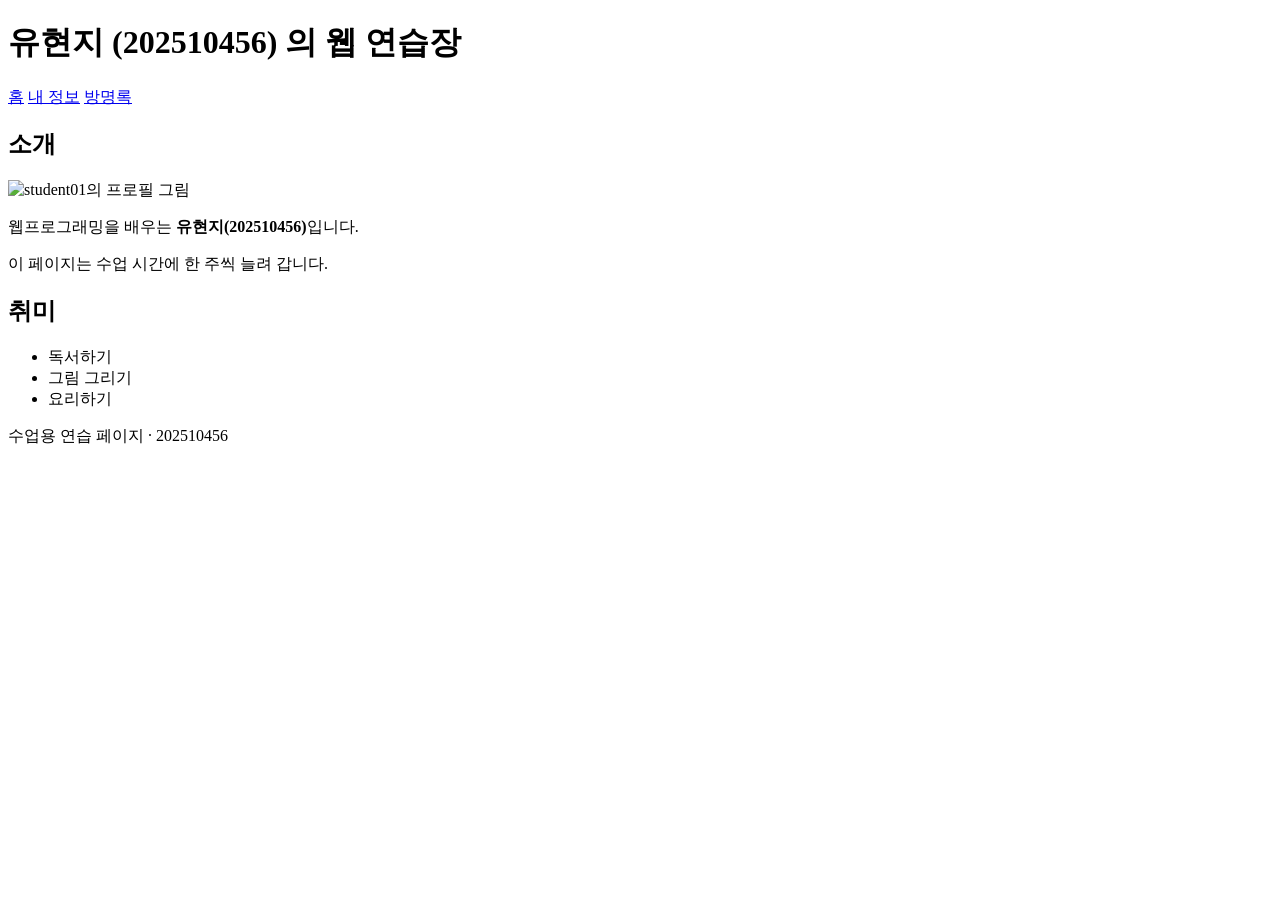
==== index.html @ e92fdd62 "index upload" ====
<!doctype html>
<html lang="ko">
  <head>
    <meta charset="utf-8">
    <meta name="viewport" content="width=device-width, initial-scale=1">
    <title>my-web</title>
  </head>
  <body>
    <header>
      <h1>유현지 (202510456) 의 웹 연습장</h1>
      <nav>
        <a href="index.html">홈</a>
        <a href="about.html">내 정보</a>
        <a href="guestbook.html">방명록</a>
      </nav>
    </header>
    <main>
      <h2>소개</h2>
      <img src="image/profile.png" alt="student01의 프로필 그림" width="160">
      <p>웹프로그래밍을 배우는 <strong>유현지(202510456)</strong>입니다.</p>
      <p>이 페이지는 수업 시간에 한 주씩 늘려 갑니다.</p>
      <h2>취미</h2>
      <ul>
        <li>독서하기</li>
        <li>그림 그리기</li>
        <li>요리하기</li>
      </ul>
    </main>
    <footer>
      <p>수업용 연습 페이지 · 202510456</p>
    </footer>
  </body>
</html>
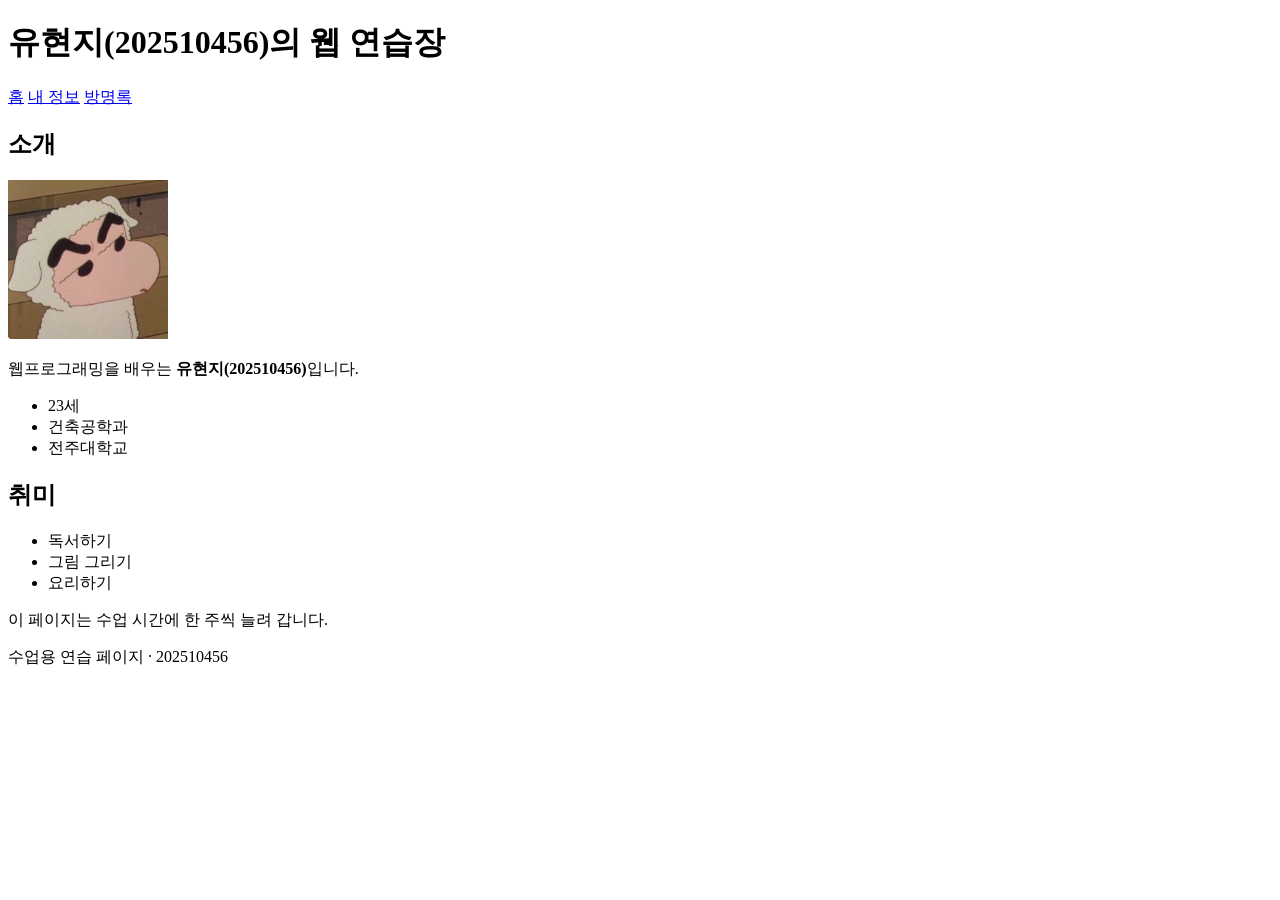
==== commit 07d683bd: "index upload" ====
--- a/index.html
+++ b/index.html
@@ -7,7 +7,7 @@
   </head>
   <body>
     <header>
-      <h1>유현지 (202510456) 의 웹 연습장</h1>
+      <h1>유현지(202510456)의 웹 연습장</h1>
       <nav>
         <a href="index.html">홈</a>
         <a href="about.html">내 정보</a>
@@ -15,10 +15,15 @@
       </nav>
     </header>
     <main>
-      <h2>소개</h2>
-      <img src="image/profile.png" alt="student01의 프로필 그림" width="160">
-      <p>웹프로그래밍을 배우는 <strong>유현지(202510456)</strong>입니다.</p>
-      <p>이 페이지는 수업 시간에 한 주씩 늘려 갑니다.</p>
+        <h2>소개</h2>
+        <img src="image/profile.png" alt="student01의 프로필 그림" width="160">
+        <p>웹프로그래밍을 배우는 <strong>유현지(202510456)</strong>입니다.</p>
+        <ul>
+            <li>23세</li>
+            <li>건축공학과</li>
+            <li>전주대학교</li>
+        </ul>
+      
       <h2>취미</h2>
       <ul>
         <li>독서하기</li>
@@ -27,7 +32,8 @@
       </ul>
     </main>
     <footer>
-      <p>수업용 연습 페이지 · 202510456</p>
+        <p>이 페이지는 수업 시간에 한 주씩 늘려 갑니다.</p>
+        <p>수업용 연습 페이지 · 202510456</p>
     </footer>
   </body>
 </html>
